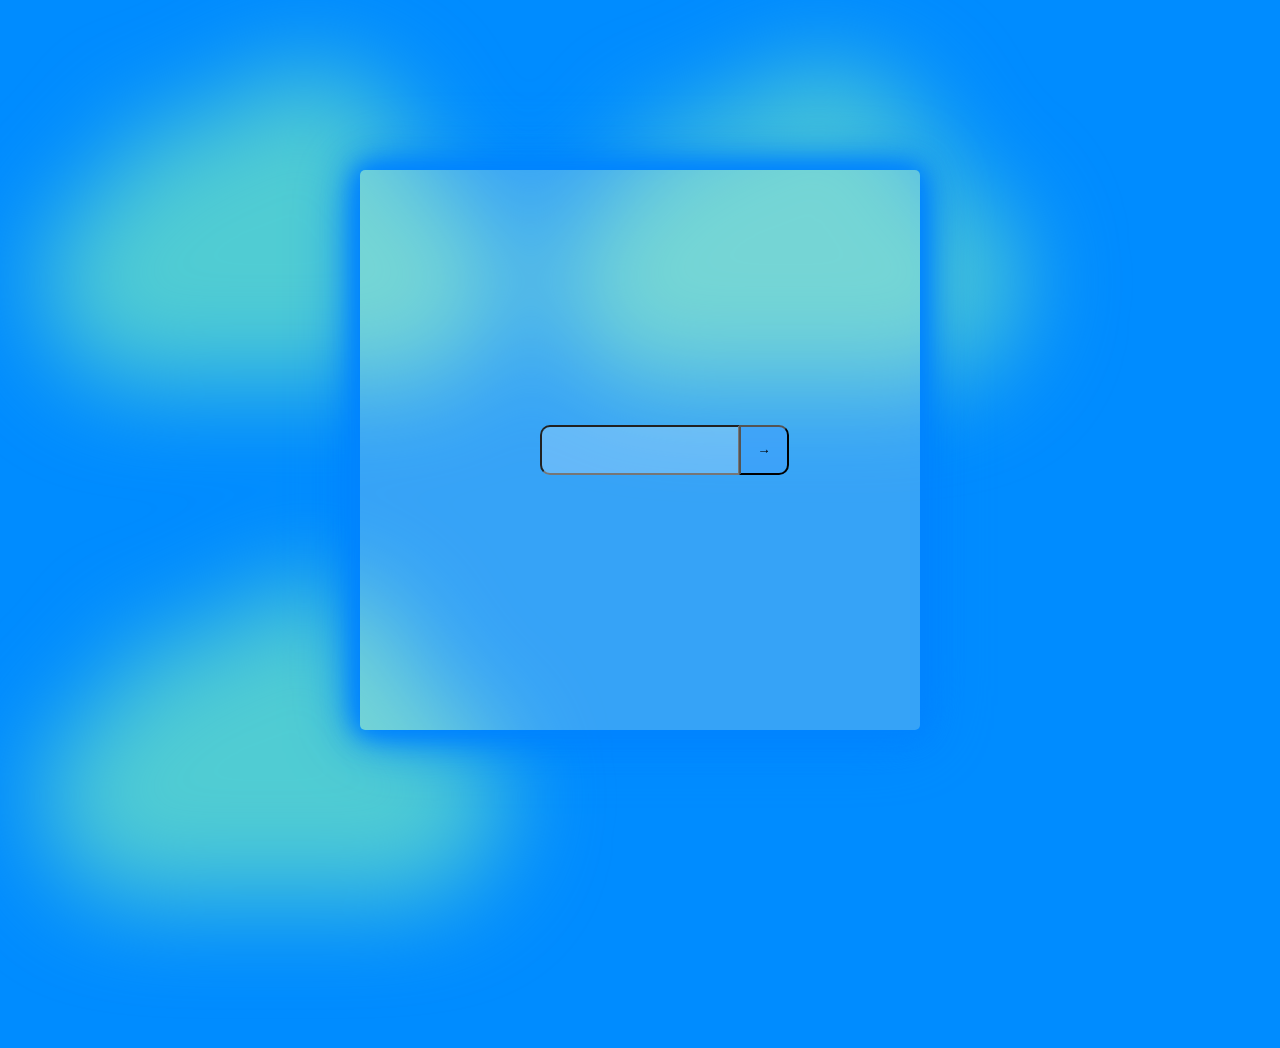
==== imdex.html @ d25895f0 "Initial commit" ====
<!DOCTYPE html>
<html lang="en">

<head>
    <meta charset="UTF-8">
    <meta name="viewport" content="width=device-width, initial-scale=1.0">
    <title>Weather</title>
    <link rel="icon" href="svg/weather_icon.svg">
    <link rel="stylesheet" href="css/main.css">
    <link rel="stylesheet" href="css/register_menu.css">
</head>

<body>
    <div id="register_menu">
        <input id="search" type="search">
        <button id="send">→</button>
    </div>
    <div class="main_pages">
        <div class="back_graund">
            <div class="the_bland">
                <img id="bland1" src="img/brand_icon.png" alt="bland">
                <img id="bland2" src="img/brand_icon.png" alt="bland">
                <img id="bland3" src="img/brand_icon.png" alt="bland">
            </div>
        </div>
    </div>

    <!-- song-->
    <audio id="clickSound" src="mp3/001_42032.mp3"></audio>

    <audio autoplay loop>
        <source id="backgroundMusic" src="mp3/skvoznyak-32868.mp3" type="audio/mpeg">
    </audio>

 
    <script src="js/music.js"></script>
    <script src="js/main.js"></script>
    <script src="js/api_for_1_da.js"></script>
</body>

</html>
---- css/main.css ----
body {
    background-color: rgb(0, 140, 255);
overflow: hidden;
}

* {
    font-family:'Segoe UI', Tahoma, Geneva, Verdana, sans-serif;
}
---- css/register_menu.css ----
.main_pages {
    filter: blur(50px);
}

#register_menu {
    position: absolute;
    z-index: 5;
    background-color: #f5f5dc38;
    border-radius: 5px;
    box-shadow: 0 0 20px #0084ff, 0 0 30px #0084ff, 0 0 40px #0084ff, 0 0 70px #0084ff;
    width: 35em;
    height: 35em;
    top: 50%;
    left: 50%;
    transform: translate(-50%, -50%);
}


#search {
    position: absolute;
    top: 50%;
    left: 50%;
    transform: translate(-50%, -50%);
    width: 200px;
    height: 50px;
    border-radius: 10px;
    border-top-right-radius: 0;
    border-bottom-right-radius: 0;
    background-color: #ffffff3a;
    font-size: 30px;
    font-family: 'Courier New', Courier, monospace;
    font-weight: 700;
}

#send {
    position: absolute;
    top: 50%;
    left: 50%;
    margin-left: 124px;
    transform: translate(-50%, -50%);
    width: 50px;
    height: 50px;
    background-color: #40a1fca2;
    border-radius: 10px;
    border-top-left-radius: 0;
    border-bottom-left-radius: 0;
}
#send:hover {
    background-color: #0084ffa2;
}
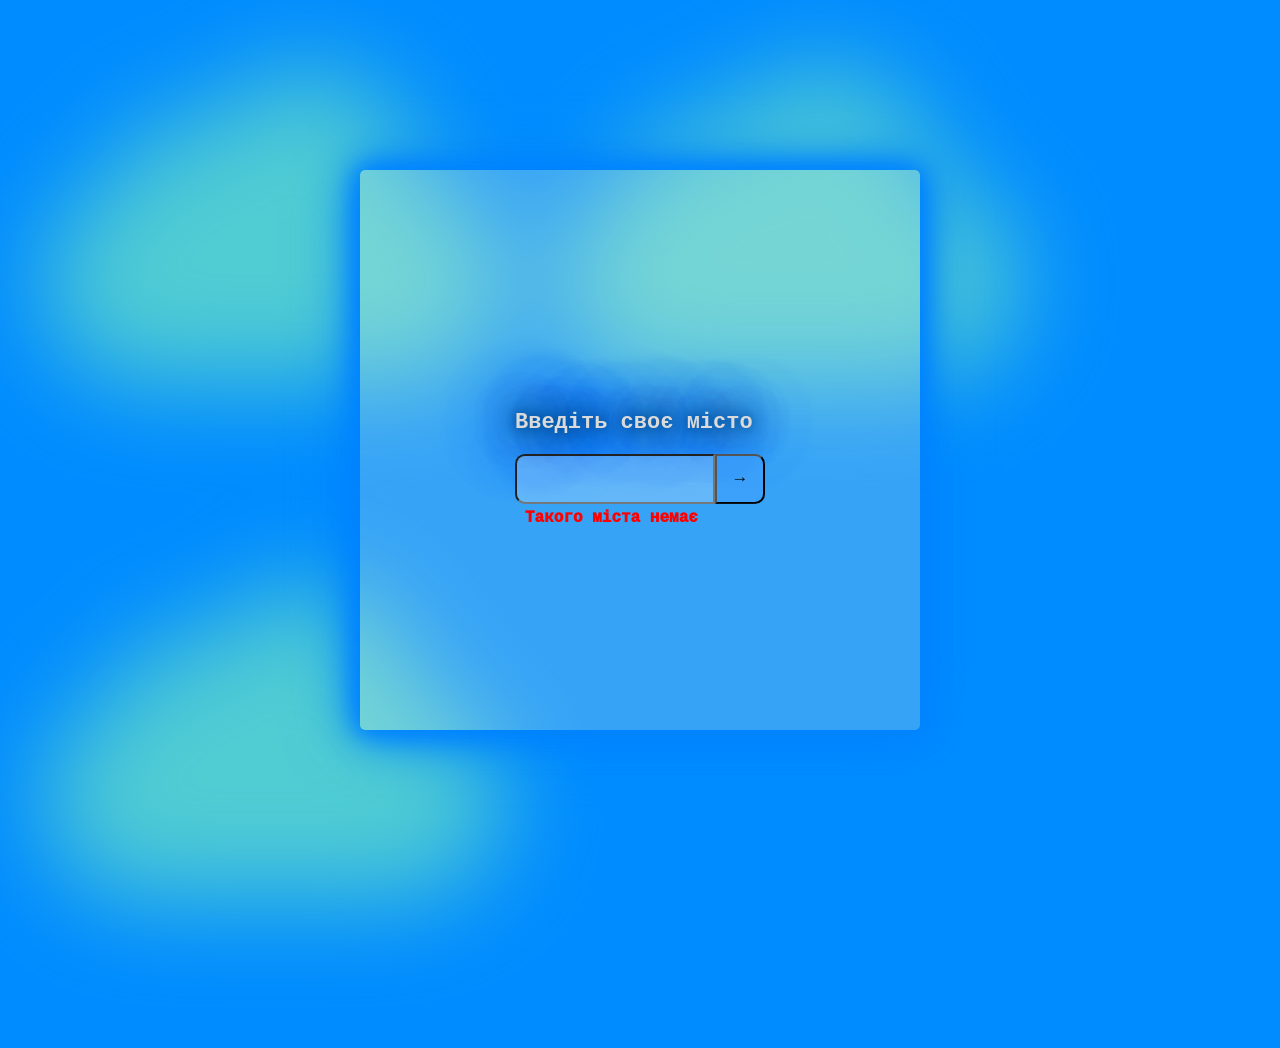
==== commit 0ebe54f0: "ok" ====
--- a/imdex.html
+++ b/imdex.html
@@ -12,8 +12,13 @@
 
 <body>
     <div id="register_menu">
-        <input id="search" type="search">
-        <button id="send">→</button>
+      
+        <div class="center">
+            <h2>Введіть своє місто</h2>
+            <input id="search" type="search">
+            <button id="send">→</button>
+            <p id="error">Такого мiста немає</p>
+        </div>
     </div>
     <div class="main_pages">
         <div class="back_graund">
@@ -32,10 +37,10 @@
         <source id="backgroundMusic" src="mp3/skvoznyak-32868.mp3" type="audio/mpeg">
     </audio>
 
- 
+
     <script src="js/music.js"></script>
     <script src="js/main.js"></script>
-    <script src="js/api_for_1_da.js"></script>
+    <script src="js/api_for_1_day.js"></script>
 </body>
 
 </html>
--- a/css/register_menu.css
+++ b/css/register_menu.css
@@ -15,12 +15,27 @@
     transform: translate(-50%, -50%);
 }
 
+.center {
+    position: relative;
+    top: 50%;
+    left: 435px;
+    transform: translate(-50%, -50%);
+
+}
+
+.center h2 {
+    font-family: 'Courier New', Courier, monospace;
+    color: #dadada;
+   
+    font-size: 22px;
+    text-shadow: 0 0 10px #004f99, 0 0 20px #004f99, 0 0 30px #004f99, 0 0 40px #004f99, 0 0 70px #004f99, 0 0 80px #004f99, 0 0 100px #004f99, 0 0 150px #004f99;
+   
+    
+
+}
 
 #search {
-    position: absolute;
-    top: 50%;
-    left: 50%;
-    transform: translate(-50%, -50%);
+
     width: 200px;
     height: 50px;
     border-radius: 10px;
@@ -32,12 +47,13 @@
     font-weight: 700;
 }
 
+#search:hover {
+    border-right: none;
+}
+
 #send {
     position: absolute;
-    top: 50%;
-    left: 50%;
-    margin-left: 124px;
-    transform: translate(-50%, -50%);
+    font-size: 17px;
     width: 50px;
     height: 50px;
     background-color: #40a1fca2;
@@ -45,6 +61,17 @@
     border-top-left-radius: 0;
     border-bottom-left-radius: 0;
 }
+
 #send:hover {
     background-color: #0084ffa2;
+}
+
+
+#error {
+    
+    font-family: 'Courier New', Courier, monospace;
+    color: red;
+    font-weight: 1000;    
+    margin-top: 5px;
+    margin-left: 10px;
 }
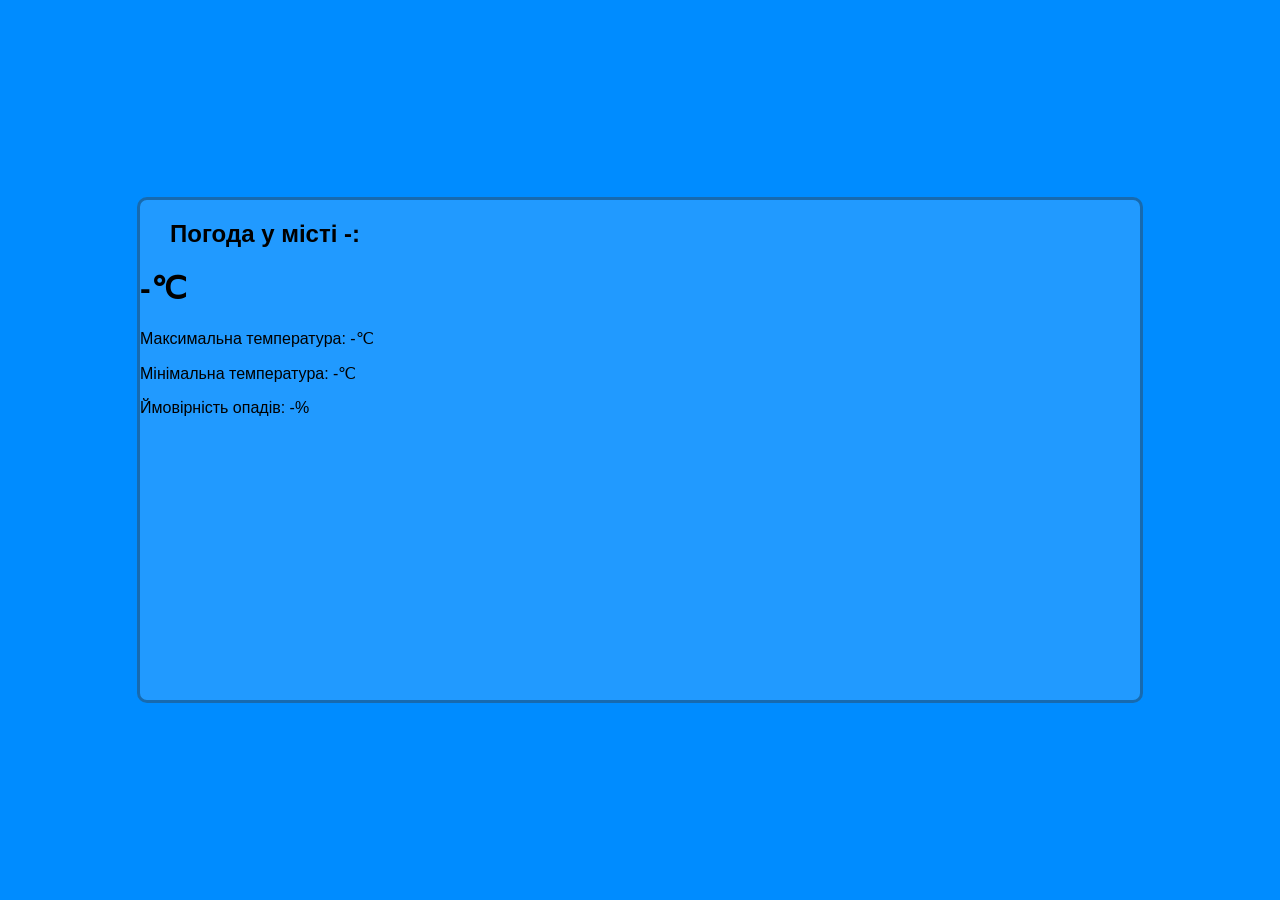
==== commit 1e92ed28: "ss" ====
--- a/imdex.html
+++ b/imdex.html
@@ -12,7 +12,7 @@
 
 <body>
     <div id="register_menu">
-      
+
         <div class="center">
             <h2>Введіть своє місто</h2>
             <input id="search" type="search">
@@ -21,24 +21,29 @@
         </div>
     </div>
     <div class="main_pages">
+        <div class="main_panel">
+            <h2 id="misto">Погода у місті -:</h2>
+            <h1 id="degree">-℃</h1>
+            <p id="day"></p>
+            <p id="text"></p>
+            <p id = "max_degree">Максимальна температура: -℃</p>
+            <p id = "min_degree">Мінімальна температура: -℃</p>
+            <p>Ймовірність опадів: -%</p>
+        </div>
         <div class="back_graund">
-            <div class="the_bland">
+            <!--<div class="the_bland">
                 <img id="bland1" src="img/brand_icon.png" alt="bland">
                 <img id="bland2" src="img/brand_icon.png" alt="bland">
                 <img id="bland3" src="img/brand_icon.png" alt="bland">
-            </div>
+            </div>-->
         </div>
     </div>
 
     <!-- song-->
     <audio id="clickSound" src="mp3/001_42032.mp3"></audio>
 
-    <audio autoplay loop>
-        <source id="backgroundMusic" src="mp3/skvoznyak-32868.mp3" type="audio/mpeg">
-    </audio>
 
 
-    <script src="js/music.js"></script>
     <script src="js/main.js"></script>
     <script src="js/api_for_1_day.js"></script>
 </body>
--- a/css/main.css
+++ b/css/main.css
@@ -1,8 +1,27 @@
 body {
     background-color: rgb(0, 140, 255);
-overflow: hidden;
+    overflow: hidden;
 }
 
 * {
-    font-family:'Segoe UI', Tahoma, Geneva, Verdana, sans-serif;
+    font-family: 'Segoe UI', Tahoma, Geneva, Verdana, sans-serif;
 }
+
+
+.main_pages {
+    display: flex;
+    position: absolute;
+    background-color: #ffffff21;
+    border: solid;
+    border-radius: 10px;
+    border-color: #00000050;
+    top: 50%;
+    left: 50%;
+    transform: translate(-50%, -50%);
+    width: 1000px;
+    height: 500px;
+}
+
+#misto {
+    margin-left: 30px;
+}
--- a/css/register_menu.css
+++ b/css/register_menu.css
@@ -1,8 +1,7 @@
-.main_pages {
-    filter: blur(50px);
-}
+
 
 #register_menu {
+    display: none;
     position: absolute;
     z-index: 5;
     background-color: #f5f5dc38;
@@ -35,7 +34,7 @@
 }
 
 #search {
-
+    
     width: 200px;
     height: 50px;
     border-radius: 10px;
@@ -45,6 +44,11 @@
     font-size: 30px;
     font-family: 'Courier New', Courier, monospace;
     font-weight: 700;
+}
+#search:focus {
+    outline: none;
+    border: 2px solid  #363636; 
+    box-shadow: 0 0 10px  #363636;
 }
 
 #search:hover {
@@ -68,10 +72,11 @@
 
 
 #error {
-    
+    display: none;
     font-family: 'Courier New', Courier, monospace;
     color: red;
     font-weight: 1000;    
     margin-top: 5px;
     margin-left: 10px;
-}+}
+
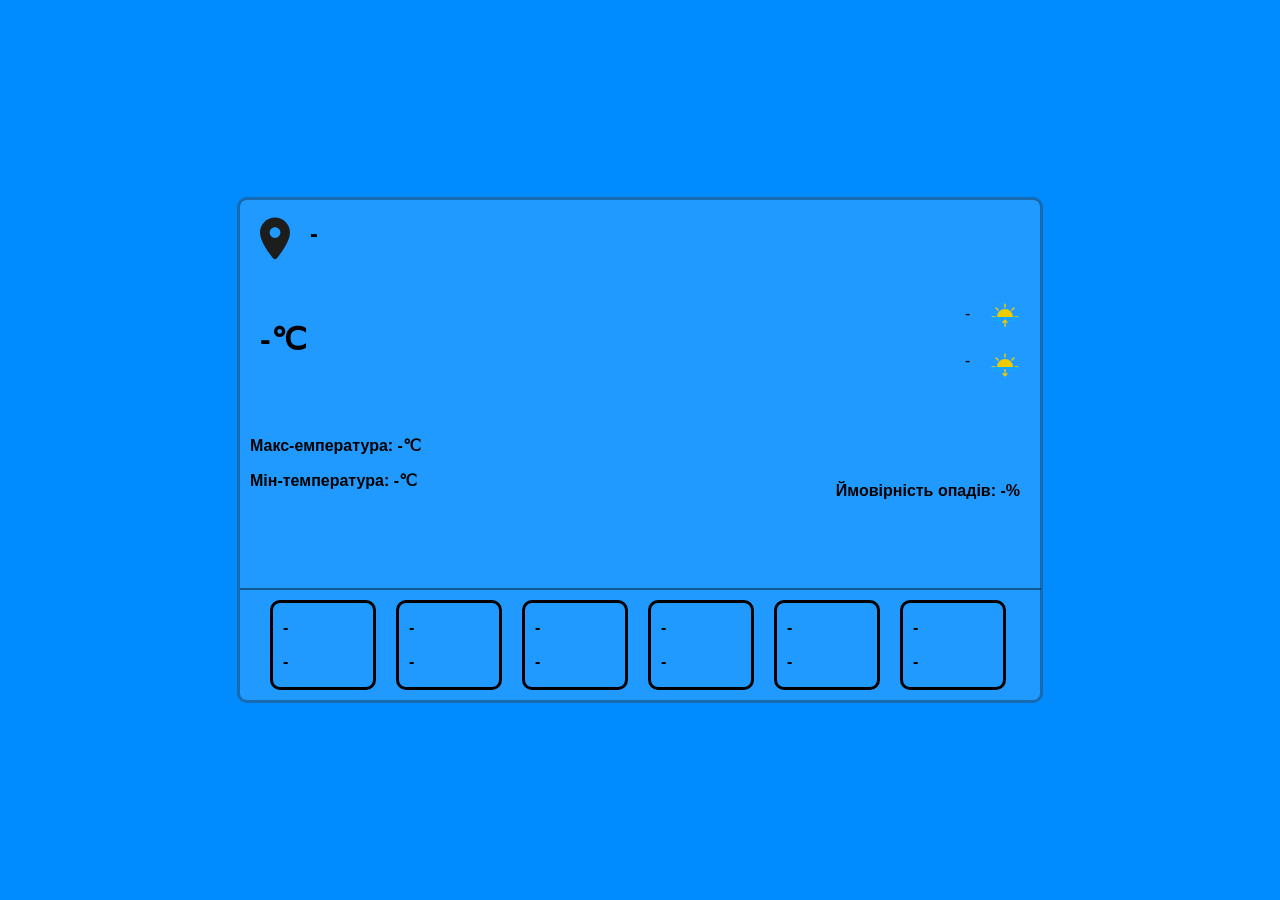
==== commit 7d5d1871: "ff" ====
--- a/imdex.html
+++ b/imdex.html
@@ -22,13 +22,51 @@
     </div>
     <div class="main_pages">
         <div class="main_panel">
-            <h2 id="misto">Погода у місті -:</h2>
+            <img src="svg/place_118782.svg" alt="">
+            <h2 id="misto">-</h2>
             <h1 id="degree">-℃</h1>
             <p id="day"></p>
             <p id="text"></p>
-            <p id = "max_degree">Максимальна температура: -℃</p>
-            <p id = "min_degree">Мінімальна температура: -℃</p>
-            <p>Ймовірність опадів: -%</p>
+            <div class="max-min-tempetature">
+                <p id="max_degree">Макс-емпература: -℃</p>
+                <p id="min_degree">Мін-температура: -℃</p>
+            </div>
+            <p id="rain">Ймовірність опадів: -%</p>
+            <div class="sun">
+                <img id="up" src="svg/if-weather-27-2682824_90788.svg" alt="">
+                <img id="down" src="svg/if-weather-26-2682825_90789.svg" alt="">
+                <p id="up_p">-</p>
+                <p id="down_p">-</p>
+            </div>
+            <div class="week">
+                <div class="day">
+                    <p id="nuul_day">-</p>
+                    <p id="day_degree">-</p>
+                </div>
+                <div class="one_day">
+                    <p id="one_day">-</p>
+                    <p id="one_day_degree">-</p>
+                </div>
+
+                <div class="two_day">
+                    <p id="two_day">-</p>
+                    <p id="two_day_degree">-</p>
+                </div>
+
+                <div class="three_day">
+                    <p id="three_day">-</p>
+                    <p id="three_day_degree">-</p>
+                </div>
+
+                <div class="four_day">
+                    <p id="four_day">-</p>
+                    <p id="four_day_degree">-</p>
+                </div>
+                <div class="five_day">
+                    <p id="five_day">-</p>
+                    <p id="five_day_degree">-</p>
+                </div>
+            </div>
         </div>
         <div class="back_graund">
             <!--<div class="the_bland">
--- a/css/main.css
+++ b/css/main.css
@@ -9,7 +9,7 @@
 
 
 .main_pages {
-    display: flex;
+
     position: absolute;
     background-color: #ffffff21;
     border: solid;
@@ -18,10 +18,98 @@
     top: 50%;
     left: 50%;
     transform: translate(-50%, -50%);
-    width: 1000px;
+    width: 800px;
     height: 500px;
 }
 
+.main_panel {
+    display: flex;
+}
+
+.main_panel img {
+    width: 30px;
+    margin-left: 20px;
+    margin-top: 10px;
+}
+
 #misto {
-    margin-left: 30px;
+    display: flex;
+    position: relative;
+    margin-left: 20px;
+}
+
+#degree {
+
+    position: absolute;
+    margin-top: 120px;
+    margin-left: 20px;
+}
+
+.max-min-tempetature {
+    position: absolute;
+    top: 220px;
+    margin-left: 10px;
+}
+
+.max-min-tempetature p {
+    font-weight: 700;
+}
+
+#rain {
+    position: absolute;
+    font-weight: 700;
+    right: 0;
+    bottom: 0;
+    margin-bottom: 200px;
+    margin-right: 20px;
+}
+.sun {
+    position: absolute; 
+    width: 40px;
+    right: 0;
+}
+.sun img {
+    position: absolute; 
+    margin-top: 100px;
+    margin-left: -10px;
+   
+}
+
+.sun p {
+
+    margin-left: -35px;
+}
+
+#down {
+margin-top: 150px;
+}
+
+#up_p {
+    
+    margin-top: 105px;
+}
+#down_p {
+    margin-top: 29px;
+}
+
+.week {
+    display: flex;
+    position: absolute;
+    border-top: solid 2px #0000006c;
+    bottom: 0;
+    margin-bottom: 10px;
+    padding-left: 10px;
+    padding-right: 35px;
+    padding-top: 10px;
+}
+.week div {
+    border-radius: 10px;
+    border: solid;
+    margin-left: 20px;
+    width: 100px;
+}
+
+.week p {
+    margin-left: 10px;
+    font-weight: 700;
 }
--- a/css/register_menu.css
+++ b/css/register_menu.css
@@ -1,4 +1,6 @@
-
+/*.main_pages {
+filter: blur(10px)
+}*/
 
 #register_menu {
     display: none;
